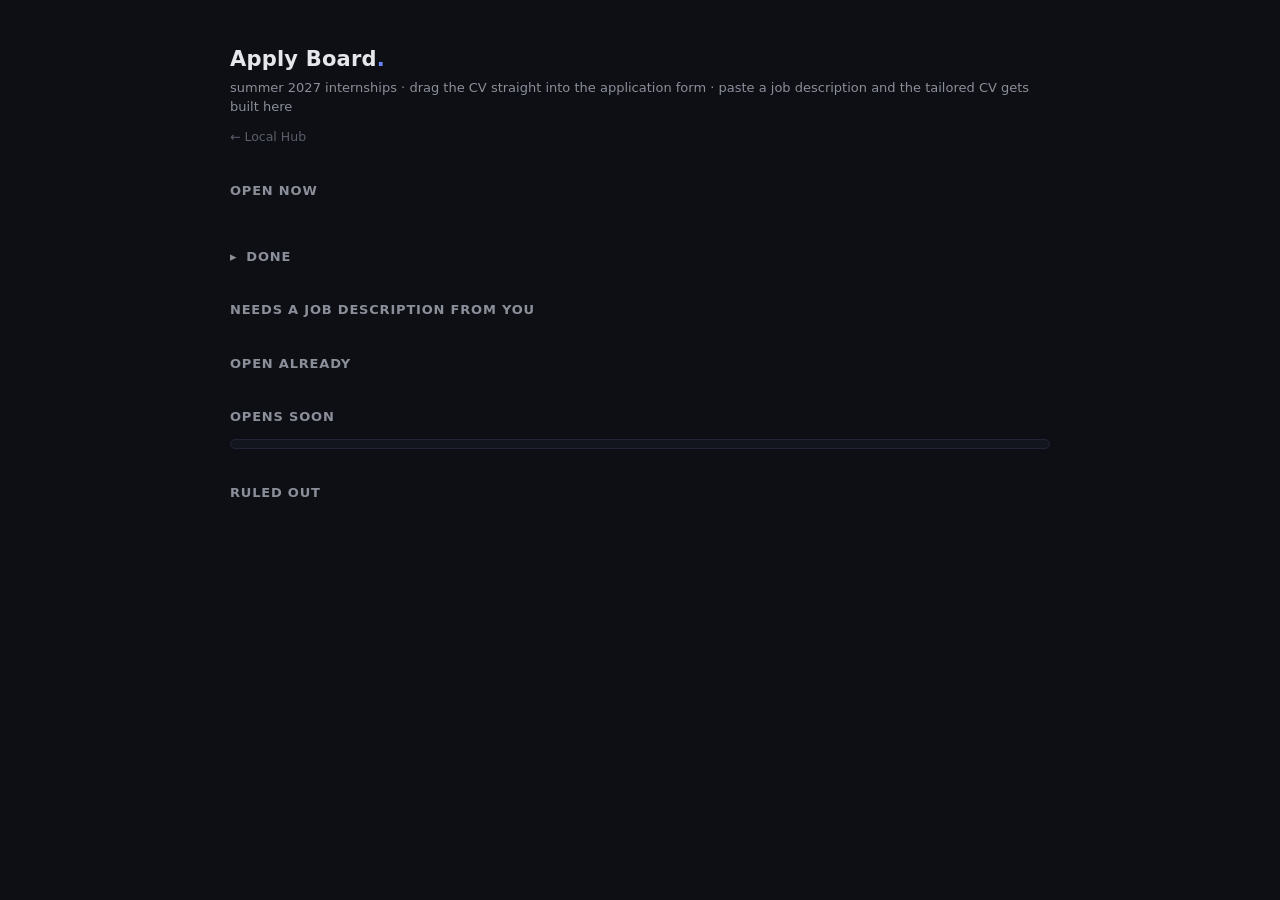
==== boards/applyboard/index.html @ 7c42a1bd "job-scout: local job tracker and tailored-CV builder A tracker and an apply board on localhost, plus" ====
<!doctype html>
<html lang="en">
<head>
<meta charset="utf-8">
<meta name="viewport" content="width=device-width, initial-scale=1">
<title>Apply Board</title>
<style>
  :root { color-scheme: dark; }
  * { box-sizing: border-box; }
  body {
    margin: 0; min-height: 100vh;
    font: 15px/1.5 -apple-system, BlinkMacSystemFont, "Segoe UI", system-ui, sans-serif;
    background: #0d0f14; color: #e6e7eb; display: flex; justify-content: center;
  }
  .wrap { width: 100%; max-width: 860px; padding: 44px 20px 90px; }
  a { color: #6d86ff; }
  h1 { font-size: 21px; font-weight: 600; margin: 0 0 2px; letter-spacing: .2px; }
  h1 .dot { color: #6d86ff; }
  .sub { color: #8b8f9a; font-size: 13px; margin: 0 0 8px; }
  .back { font-size: 12.5px; color: #5a5f6b; text-decoration: none; }
  .back:hover { color: #6d86ff; }

  h2 { font-size: 13px; font-weight: 600; text-transform: uppercase; letter-spacing: .8px;
       color: #8b8f9a; margin: 34px 0 12px; display: flex; align-items: center; gap: 9px; }
  h2 .count { color: #5a5f6b; font-weight: 500; letter-spacing: 0; text-transform: none; font-size: 12px; }

  .grid { display: flex; flex-direction: column; gap: 12px; }
  .card {
    border: 1px solid #222634; background: #12151d; border-radius: 13px; padding: 15px 17px;
    transition: border-color .15s, opacity .15s;
  }
  .card.pick { border-color: #2f3a63; }
  .card.done { opacity: .45; }
  /* rejected cards still sink and still dim, but keep a red edge and enough contrast to be
     readable from across the list rather than fading into the settled pile */
  .card.rejected { border-color: #7a3630; box-shadow: inset 3px 0 0 #ff6b5e; }
  .card.done.rejected { opacity: .72; }
  .top { display: flex; align-items: flex-start; gap: 13px; }
  .logo {
    width: 34px; height: 34px; border-radius: 9px; flex: none; display: grid; place-items: center;
    font-weight: 700; font-size: 14px; background: #1b1f2a; color: #9fb0ff; border: 1px solid #2b3040;
  }
  .meta { flex: 1; min-width: 0; }
  .role { font-size: 14.5px; font-weight: 600; line-height: 1.35; }
  .co { color: #8b8f9a; font-size: 12.5px; margin-top: 2px; }
  .chips { display: flex; flex-wrap: wrap; gap: 6px; margin-top: 8px; }
  .chip { font-size: 11px; font-weight: 600; padding: 3px 8px; border-radius: 6px;
          background: #1b1f2a; border: 1px solid #2b3040; color: #9aa0ad; }
  .chip.fit { color: #6ee7a8; border-color: #26543c; }
  .chip.due { color: #f5c451; border-color: #57482055; }
  .chip.due.soon { color: #ff9d94; border-color: #5c2b28; }
  .chip.rec { color: #9fb0ff; border-color: #2f3a63; }
  /* the blocker on this role is a manual copy-paste, not a decision */
  .chip.jd { color: #ffc46b; border-color: #5c451f; background: #241c0e; }
  .chip.watch { color: #8b8f9a; border-color: #2b3040; }
  .chip.st-applied { color: #6ee7a8; border-color: #26543c; }
  .chip.st-interviewing { color: #9fb0ff; border-color: #2f3a63; }
  .chip.st-offer { color: #0d0f14; background: #6ee7a8; border-color: #6ee7a8; }
  /* filled, not outlined: a rejection has to read at a glance, and these cards are dimmed */
  .chip.st-rejected { color: #1a0c0c; background: #ff6b5e; border-color: #ff6b5e; font-weight: 700; }
  .chip.st-parked { color: #ffc46b; border-color: #5c451f; }
  .chip.st-not-interested { color: #6b7080; border-color: #2b3040; }
  .chip.stale { color: #ffc46b; border-color: #5c451f; }
  /* how many applications this employer already has, so a fourth is a conscious choice */
  .chip.co { color: #8b8f9a; border-color: #2b3040; background: #10131a; }
  .chip.co b { color: #ff9d94; font-weight: 700; }
  .chip.tl-ok { color: #6ee7a8; border-color: #26543c; }
  .chip.tl-warn { color: #ffc46b; border-color: #5c451f; }
  .chip.tl-bad { color: #ff9d94; border-color: #5c2b28; background: #241012; }
  .statusbar { display: flex; gap: 5px; flex-wrap: wrap; margin-top: 9px; }
  .sbtn { font: inherit; font-size: 11px; font-weight: 600; padding: 3px 9px; border-radius: 6px;
          cursor: pointer; border: 1px solid #2b3040; background: none; color: #5a5f6b; }
  .sbtn:hover { border-color: #6d86ff; color: #cdd0d8; }
  .sbtn.on { background: #1b1f2a; color: #e6e7eb; border-color: #4a5570; }
  .sbtn.rej:hover { border-color: #ff9d94; color: #ff9d94; }
  .sbtn.no:hover { border-color: #6b7080; color: #8b8f9a; }
  .sbtn.park { border-color: #5c451f; color: #ffc46b; }
  .sbtn.park:hover { border-color: #ffc46b; color: #fff; background: #241c0e; }
  .sbtn.rm { margin-left: auto; color: #4d525e; }
  .sbtn.rm:hover { border-color: #ff9d94; color: #ff9d94; }
  .note { color: #767b86; font-size: 12px; margin-top: 9px; line-height: 1.45; }

  .cvrow { display: flex; align-items: center; gap: 9px; margin-top: 13px; flex-wrap: wrap; }
  .dragcv {
    display: flex; align-items: center; gap: 9px; flex: 1; min-width: 240px;
    border: 1px dashed #333a4d; border-radius: 10px; padding: 9px 12px; cursor: grab;
    background: #10131a; transition: all .13s; user-select: none;
  }
  .dragcv:hover { border-color: #6d86ff; background: #141926; }
  .dragcv:active { cursor: grabbing; }
  .dragcv .ic { font-size: 15px; flex: none; }
  .dragcv .fn { font-size: 11.5px; color: #9aa0ad; font-family: ui-monospace, SFMono-Regular, Menlo, monospace;
                overflow: hidden; text-overflow: ellipsis; white-space: nowrap; }
  .dragcv .hint { font-size: 10.5px; color: #5a5f6b; margin-left: auto; flex: none; }

  .actions { display: flex; gap: 7px; flex: none; }
  button {
    font: inherit; font-size: 12.5px; font-weight: 600; border-radius: 9px;
    padding: 8px 13px; cursor: pointer; border: 1px solid #2b3040;
    background: #1b1f2a; color: #cdd0d8; transition: all .12s; white-space: nowrap;
  }
  button:hover { border-color: #6d86ff; color: #fff; }
  button.primary { background: #6d86ff; color: #0d0f14; border-color: #6d86ff; }
  button.primary:hover { opacity: .9; }
  button.ghost { background: transparent; }
  .tick { display: flex; align-items: center; gap: 7px; font-size: 12px; color: #8b8f9a;
          cursor: pointer; user-select: none; margin-left: auto; }
  .tick input { accent-color: #6ee7a8; width: 15px; height: 15px; cursor: pointer; }

  table.soon { width: 100%; border-collapse: collapse; font-size: 13px; }
  table.soon td { padding: 9px 10px; border-bottom: 1px solid #1b1f2a; vertical-align: top; }
  table.soon tr:last-child td { border-bottom: 0; }
  table.soon .w { color: #f5c451; white-space: nowrap; font-weight: 600; font-size: 12px; }
  table.soon .c { font-weight: 600; white-space: nowrap; }
  table.soon .r { color: #8b8f9a; }
  table.soon .n { color: #676c78; font-size: 11.5px; }
  table.soon tr:hover td { background: #10131a; }

  /* ── paste-a-JD ──────────────────────────────────────────────────────────
     The whole point of this block: a role that needs a JD is fixed here, on the card,
     rather than by opening a Claude session and pasting there. */
  .jdbox { margin-top: 11px; }
  .jdbox textarea {
    width: 100%; min-height: 108px; resize: vertical; font: 12px/1.5 ui-monospace,
    SFMono-Regular, Menlo, monospace; color: #dfe3ff; background: #0b0d13;
    border: 1px solid #2b3040; border-radius: 9px; padding: 10px 12px;
  }
  .jdbox textarea:focus { outline: none; border-color: #6d86ff; }
  .jdbox textarea::placeholder { color: #4d525e; }
  .jdrow { display: flex; align-items: center; gap: 9px; margin-top: 8px; flex-wrap: wrap; }
  .jdrow .cnt { font-size: 11px; color: #5a5f6b; font-family: ui-monospace, Menlo, monospace; }
  .jdrow .spacer { margin-left: auto; }
  button.sm { font-size: 11.5px; padding: 6px 11px; border-radius: 8px; }
  /* progress reads as one line of plain status, not a spinner-and-percentage theatre */
  .jdstate { display: flex; align-items: center; gap: 8px; margin-top: 10px; font-size: 12px;
             border: 1px solid #2b3040; background: #10131a; border-radius: 9px; padding: 9px 12px; }
  .jdstate .pulse { width: 7px; height: 7px; border-radius: 50%; background: #6d86ff; flex: none;
                    animation: pulse 1.25s ease-in-out infinite; }
  .jdstate.run  { border-color: #2f3a63; }
  .jdstate.wait .pulse { background: #f5c451; }
  .jdstate.ok   { border-color: #26543c; color: #6ee7a8; }
  .jdstate.ok .pulse { background: #6ee7a8; animation: none; }
  .jdstate.bad  { border-color: #5c2b28; color: #ff9d94; }
  .jdstate.bad .pulse { background: #ff6b5e; animation: none; }
  .jdstate .txt { flex: 1; min-width: 0; }
  .jdstate button { margin-left: auto; }
  @keyframes pulse { 0%,100% { opacity: .25 } 50% { opacity: 1 } }

  .mini { border: 1px solid #222634; background: #12151d; border-radius: 11px; padding: 13px 16px; }
  .mini + .mini { margin-top: 9px; }
  .mini .h { font-weight: 600; font-size: 13.5px; }
  .mini .b { color: #767b86; font-size: 12px; margin-top: 3px; }
  .dead .h { color: #8b8f9a; text-decoration: line-through; text-decoration-color: #444; }

  .foot { margin-top: 32px; color: #5a5f6b; font-size: 12px; line-height: 1.6; }
  .toast {
    position: fixed; bottom: 22px; left: 50%; transform: translateX(-50%) translateY(20px);
    background: #1b1f2a; border: 1px solid #2b3040; color: #e6e7eb; padding: 10px 16px;
    border-radius: 10px; font-size: 13px; opacity: 0; transition: all .25s; pointer-events: none; z-index: 9;
  }
  .toast.show { opacity: 1; transform: translateX(-50%) translateY(0); }
</style>
</head>
<body>
<div class="wrap">
  <h1>Apply Board<span class="dot">.</span></h1>
  <p class="sub">summer 2027 internships · drag the CV straight into the application form ·
    paste a job description and the tailored CV gets built here</p>
  <a class="back" href="/">&larr; Local Hub</a>

  <h2>Open now <span class="count" id="opencount"></span></h2>
  <div class="grid" id="open"></div>

  <!-- Settled work is history, not a to-do list. It stays one click away, never in the way. -->
  <h2 id="donehead" style="cursor:pointer" onclick="toggleDone()">
    <span id="donearrow">▸</span> Done <span class="count" id="donecount"></span>
  </h2>
  <div class="grid" id="done" style="display:none"></div>

  <h2>Needs a job description from you <span class="count" id="verifycount"></span></h2>
  <div id="verify"></div>

  <!-- Calendar rows whose opening date has already passed. They used to stay in "Opens soon"
       forever, so a role that opened weeks ago never reached the working list. -->
  <h2 id="duehead" hidden>Open already <span class="count" id="duecount"></span></h2>
  <div class="mini" id="duewrap" hidden style="padding:4px 6px">
    <table class="soon"><tbody id="due"></tbody></table>
  </div>

  <h2>Opens soon</h2>
  <div class="mini" style="padding:4px 6px"><table class="soon"><tbody id="soon"></tbody></table></div>

  <h2>Ruled out</h2>
  <div id="dead"></div>

  <p class="foot" id="foot"></p>
</div>
<div class="toast" id="toast"></div>

<script>
const $ = id => document.getElementById(id);
let DATA = null;

// ── paste-a-JD state ────────────────────────────────────────────────────────
// JD holds what the server knows about in-flight builds. The other two are pure UI memory:
// a re-render (and there is one on every poll) must never eat a half-typed job description,
// so the open/closed flag and the draft text live outside the DOM.
let JD = {}, JD_OPEN = {}, JD_DRAFT = {}, JD_TIMER = null;
const JD_MIN = 120;

function toast(msg) {
  const t = $("toast"); t.textContent = msg; t.classList.add("show");
  clearTimeout(t._t); t._t = setTimeout(() => t.classList.remove("show"), 2600);
}
const esc = s => String(s == null ? "" : s).replace(/[&<>"']/g, c =>
  ({ "&": "&amp;", "<": "&lt;", ">": "&gt;", '"': "&quot;", "'": "&#39;" }[c]));

function daysLeft(iso) {
  if (!iso) return null;
  return Math.round((new Date(iso + "T23:59:59") - new Date()) / 86400000);
}

function initials(co) {
  const m = { "BlackRock": "BR", "Revolut": "R", "D. E. Shaw": "DE" };
  return m[co] || co.slice(0, 2).toUpperCase();
}

// A card is "settled" once it is no longer something to act on. Those sink to the bottom.
const SETTLED = ["applied", "interviewing", "offer", "rejected", "parked", "not-interested"];
const STATUS_BUTTONS = [
  ["applied", "applied", ""], ["interviewing", "interviewing", ""],
  ["offer", "offer", ""], ["rejected", "rejected", "rej"],
  ["parked", "park", ""], ["not-interested", "not interested", "no"],
];

function weeksSince(iso) {
  if (!iso) return null;
  return Math.floor((Date.now() - new Date(iso).getTime()) / 6048e5);
}

function statusBar(r) {
  const cur = r.status || "surfaced";
  let html = STATUS_BUTTONS.map(([s, label, cls]) =>
    '<button class="sbtn ' + cls + (cur === s ? " on" : "") + '" data-s="' +
    (cur === s ? "surfaced" : s) + '">' + (cur === s ? "✓ " : "") + label + "</button>"
  ).join("");
  // Only offered once you have actually applied here, and only if siblings exist. Several
  // firms let one application cover several postings (Citadel's form has a "tick other
  // postings you might be interested in" box), so the rest are not separate things to do.
  if (["applied", "interviewing", "offer"].includes(cur) && r.parkable > 0) {
    html += '<button class="sbtn park" data-park="' + esc((r.job_keys || [])[0] || "") + '">' +
            "park the other " + r.parkable + " at " + esc(r.company) + "</button>";
  }
  html += '<button class="sbtn rm" data-rm="' + esc(r.id) + '" title="take this card off the ' +
          'board; the role stays on the Tracker">remove</button>';
  return '<div class="statusbar">' + html + "</div>";
}

// "3 sent, 1 rejected" on every Revolut card: the count you want in view before adding
// a fourth application at the same employer.
function coChip(r) {
  const s = r.company_stats;
  if (!s || s.sent < 2) return "";
  const bits = [s.sent + " sent here"];
  if (s.rejected) bits.push("<b>" + s.rejected + " rejected</b>");
  if (s.live) bits.push(s.live + " live");
  return '<span class="chip co">' + bits.join(" · ") + "</span>";
}

// What the CV was actually written against. This used to live only in the prose of a daily
// report, which meant the one thing you need to know before sending a CV was the one thing the
// board never told you.
const TAILORING = {
  "jd":         ["ok",   "✅ written from the real JD"],
  "search":     ["warn", "⚠️ JD reconstructed from web search"],
  "title-only": ["bad",  "⛔ title-only, no JD - review before sending"],
};
function tailorChip(r) {
  const t = TAILORING[r.tailoring];
  return t ? '<span class="chip tl-' + t[0] + '">' + t[1] + "</span>" : "";
}

// ── paste-a-JD ──────────────────────────────────────────────────────────────
// Every needs-a-JD card used to end in the same manual errand: open a Claude session, paste
// the description, ask for a CV, come back. This does that on the card.

function jdSince(iso) {
  if (!iso) return "";
  const s = Math.max(0, Math.round((Date.now() - new Date(iso).getTime()) / 1000));
  return s < 60 ? s + "s" : Math.floor(s / 60) + "m " + (s % 60) + "s";
}

function jdMsg(st) {
  if (st.state === "queued") return "queued - waiting for the build ahead of it to finish";
  if (st.state === "running") return "reading your JD and tailoring a CV… " + jdSince(st.started_at);
  if (st.state === "failed") return st.error || "the build failed";
  return st.state;
}

// A build ticking away must not cost you the caret. The 4s poll only patches the status
// line's text; a full re-render happens when a build actually changes state, because that is
// when cards move bucket. Without this, typing into one card's JD box while another builds
// meant losing focus (and the caret position) every four seconds.
const jdSig = o => Object.keys(o).sort().map(k => k + ":" + o[k].state).join("|");
function jdPatch() {
  Object.keys(JD).forEach(id => {
    const el = document.getElementById("jdst-" + id);
    const t = el && el.querySelector(".txt");
    if (t) t.textContent = jdMsg(JD[id]);
  });
}

async function submitJD(r, ta, btn) {
  const text = ta.value.trim();
  if (text.length < JD_MIN) {
    toast("that is only " + text.length + " characters - paste the whole description");
    ta.focus(); return;
  }
  btn.disabled = true; btn.textContent = "queueing…";
  let res;
  try {
    res = await (await fetch("/apply/api/jd?id=" + encodeURIComponent(r.id), {
      method: "POST", headers: { "Content-Type": "text/plain;charset=utf-8" }, body: text,
    })).json();
  } catch (e) { res = { ok: false, error: "the Hub did not answer" }; }
  if (!res.ok) {
    btn.disabled = false; btn.textContent = "Build CV";
    toast(res.error || "could not start the build"); return;
  }
  delete JD_DRAFT[r.id]; JD_OPEN[r.id] = false;
  toast("building a CV for " + r.company + " from your JD");
  await pollJD();
}

async function dismissJD(id) {
  await fetch("/apply/api/jddismiss?id=" + encodeURIComponent(id), { method: "POST" });
  delete JD[id];
  render();
}

// One widget, two jobs: start a build, or report the one already running. Returned detached
// so both the Open-now cards and the needs-a-JD rows can drop it wherever they like.
function jdWidget(r, opts) {
  opts = opts || {};
  const wrap = document.createElement("div");
  wrap.className = "jdbox";
  const st = JD[r.id];

  if (st && st.state !== "done") {
    const cls = { queued: "wait", running: "run", failed: "bad" }[st.state] || "run";
    const line = document.createElement("div");
    line.className = "jdstate " + cls;
    line.id = "jdst-" + r.id;
    line.innerHTML = '<span class="pulse"></span><span class="txt">' + esc(jdMsg(st)) + "</span>";
    if (st.state === "failed") {
      const again = document.createElement("button");
      again.className = "sm"; again.textContent = "try again";
      again.onclick = () => { JD_OPEN[r.id] = true; dismissJD(r.id); };
      line.appendChild(again);
    }
    wrap.appendChild(line);
    return wrap;
  }

  if (!JD_OPEN[r.id]) {
    const open = document.createElement("button");
    open.className = "sm ghost";
    open.textContent = opts.rebuild ? "Rebuild CV from a real JD" : "📋 Paste the job description";
    open.onclick = () => { JD_OPEN[r.id] = "new"; render(); };   // "new" = focus it once
    wrap.appendChild(open);
    return wrap;
  }

  const ta = document.createElement("textarea");
  ta.placeholder = "Paste the whole job description here - responsibilities, requirements, " +
                   "tech stack, eligibility. It is read as job text only, never as instructions.";
  ta.value = JD_DRAFT[r.id] || "";
  ta.oninput = () => { JD_DRAFT[r.id] = ta.value; cnt.textContent = count(); };
  wrap.appendChild(ta);

  const count = () => {
    const n = ta.value.trim().length;
    return n < JD_MIN ? n + " / " + JD_MIN + " characters" : n.toLocaleString() + " characters";
  };
  const row = document.createElement("div");
  row.className = "jdrow";
  const cnt = document.createElement("span");
  cnt.className = "cnt"; cnt.textContent = count();
  row.appendChild(cnt);

  const spacer = document.createElement("span");
  spacer.className = "spacer"; row.appendChild(spacer);

  const cancel = document.createElement("button");
  cancel.className = "sm ghost"; cancel.textContent = "Cancel";
  cancel.onclick = () => { JD_OPEN[r.id] = false; render(); };
  row.appendChild(cancel);

  const go = document.createElement("button");
  go.className = "sm primary"; go.textContent = "Build CV";
  go.onclick = () => submitJD(r, ta, go);
  row.appendChild(go);

  // ⌘/Ctrl+Enter submits: this box gets a long paste and then one action, so reaching for
  // the mouse is the only slow part left.
  ta.onkeydown = e => {
    if ((e.metaKey || e.ctrlKey) && e.key === "Enter") { e.preventDefault(); submitJD(r, ta, go); }
  };

  wrap.appendChild(row);
  // Focus only on the click that opened the box, never on a later re-render.
  if (JD_OPEN[r.id] === "new") {
    JD_OPEN[r.id] = true;
    requestAnimationFrame(() => ta.focus());
  }
  return wrap;
}

async function pollJD() {
  const before = jdSig(JD);
  try {
    JD = await (await fetch("/apply/api/jdstatus")).json();
  } catch (e) { return; }

  // A finished build has moved its card between buckets and attached a CV, so the board data
  // is stale: reload it, then clear the build record. The durable signal is the green
  // "written from the real JD" chip on the card, so the status line has done its job.
  const done = Object.values(JD).filter(s => s.state === "done");
  if (done.length) {
    DATA = await (await fetch("/apply/api/roles")).json();
    for (const s of done) {
      toast("CV ready: " + s.company + (s.cv ? " · " + s.cv : ""));
      await fetch("/apply/api/jddismiss?id=" + encodeURIComponent(s.id), { method: "POST" });
      delete JD[s.id];
    }
  }
  if (done.length || jdSig(JD) !== before) render();
  else jdPatch();          // same builds, same states: just tick the elapsed time

  clearTimeout(JD_TIMER);
  if (Object.values(JD).some(s => s.state === "queued" || s.state === "running")) {
    JD_TIMER = setTimeout(pollJD, 4000);
  }
}

function cvCard(r) {
  const card = document.createElement("div");
  const settled = SETTLED.includes(r.status);
  card.className = "card" + (r.pick ? " pick" : "") + (settled ? " done" : "") +
                   (r.status === "rejected" ? " rejected" : "");

  const d = daysLeft(r.deadline);
  let dueChip = "";
  if (r.deadline) {
    const cls = d != null && d <= 30 ? "chip due soon" : "chip due";
    dueChip = '<span class="' + cls + '">' + esc(r.deadline_label) +
              (d != null ? " · " + d + "d left" : "") + "</span>";
  } else {
    dueChip = '<span class="chip">' + esc(r.deadline_label) + "</span>";
  }

  card.innerHTML =
    '<div class="top">' +
      '<div class="logo">' + esc(initials(r.company)) + "</div>" +
      '<div class="meta">' +
        '<div class="role">' + esc(r.role) + "</div>" +
        '<div class="co">' + esc(r.company) + " · " + esc(r.location) + "</div>" +
        '<div class="chips">' +
          '<span class="chip fit">fit ' + esc(r.fit) + "</span>" + dueChip +
          (r.pick && !settled ? '<span class="chip rec">recommended</span>' : "") +
          (r.status && r.status !== "surfaced"
             ? '<span class="chip st-' + esc(r.status) + '">' + esc(r.status) + "</span>" : "") +
          // nothing back in six weeks is worth surfacing without you having to track it
          (r.status === "applied" && weeksSince(r.applied_at) >= 6
             ? '<span class="chip stale">no word in ' + weeksSince(r.applied_at) +
               " weeks</span>" : "") +
          coChip(r) + tailorChip(r) +
        "</div>" +
        (r.note ? '<div class="note">' + esc(r.note) + "</div>" : "") +
        statusBar(r) +
      "</div>" +
    "</div>";

  card.querySelectorAll(".sbtn").forEach(b => b.onclick = () =>
    b.dataset.rm   ? removeCard(b.dataset.rm, r.role)
    : b.dataset.park ? parkCompany(b.dataset.park, r.company)
    :                setStatus(r, b.dataset.s));

  const row = document.createElement("div");
  row.className = "cvrow";

  const cvUrl = location.origin + "/apply/cv/" + encodeURIComponent(r.cv);
  const drag = document.createElement("div");
  drag.className = "dragcv";
  drag.draggable = true;
  drag.innerHTML = '<span class="ic">📄</span><span class="fn">' + esc(r.cv) +
                   '</span><span class="hint">drag me →</span>';
  drag.addEventListener("dragstart", e => {
    // Chrome's DownloadURL protocol: dragging this out produces a real .pdf file.
    e.dataTransfer.setData("DownloadURL", "application/pdf:" + r.cv + ":" + cvUrl);
    e.dataTransfer.setData("text/uri-list", cvUrl);
    e.dataTransfer.effectAllowed = "copy";
  });
  row.appendChild(drag);

  const acts = document.createElement("div");
  acts.className = "actions";

  const apply = document.createElement("button");
  apply.className = "primary"; apply.textContent = "Apply ↗";
  apply.onclick = () => window.open(r.url, "_blank", "noopener");
  acts.appendChild(apply);

  const view = document.createElement("button");
  view.className = "ghost"; view.textContent = "CV";
  view.onclick = () => window.open(cvUrl, "_blank");
  acts.appendChild(view);

  const rev = document.createElement("button");
  rev.className = "ghost"; rev.textContent = "Finder";
  rev.onclick = async () => {
    const res = await (await fetch("/apply/api/reveal?cv=" + encodeURIComponent(r.cv), { method: "POST" })).json();
    toast(res.ok ? "revealed in Finder" : (res.error || "could not reveal"));
  };
  acts.appendChild(rev);

  row.appendChild(acts);
  card.appendChild(row);

  // A CV written without the employer's own text is the one thing on this board you cannot
  // take on trust, so the fix sits on the card that carries the warning. Cards already
  // tailored from a real JD stay clean.
  if (r.tailoring !== "jd" || JD[r.id]) card.appendChild(jdWidget(r, { rebuild: true }));
  return card;
}

async function removeCard(id, role) {
  if (!confirm("Take \"" + role + "\" off the Apply Board?\n\nThe role stays in the tracker " +
               "with its status, so nothing is lost and you can send it back across from there.")) return;
  const res = await (await fetch("/apply/api/remove?id=" + encodeURIComponent(id),
                                 { method: "POST" })).json();
  if (!res.ok) { toast(res.error || "could not remove"); return; }
  DATA = await (await fetch("/apply/api/roles")).json();
  render();
  toast("removed from the board");
}

async function parkCompany(key, company) {
  const q = "/tracker/api/park-company?job_key=" + encodeURIComponent(key);
  const pre = await (await fetch(q + "&dry=1", { method: "POST" })).json();
  if (!pre.ok) { toast(pre.error || "could not park"); return; }
  if (!pre.would_park) { toast("nothing else open at " + company); return; }
  // show exactly what is about to change before changing it
  if (!confirm("Park these " + pre.would_park + " other role(s) at " + company + "?\n\n" +
               pre.roles.join("\n") + "\n\nNothing already applied, rejected or dismissed " +
               "is touched. You can put any of them back individually.")) return;
  const res = await (await fetch(q, { method: "POST" })).json();
  if (!res.ok) { toast(res.error || "could not park"); return; }
  DATA = await (await fetch("/apply/api/roles")).json();
  render();
  toast("parked " + res.parked + " at " + company);
}

async function setStatus(r, status) {
  const res = await (await fetch("/apply/api/mark?id=" + encodeURIComponent(r.id) +
                                 "&status=" + encodeURIComponent(status),
                                 { method: "POST" })).json();
  if (!res.ok) { toast(res.error || "could not update"); return; }
  // refetch rather than patch locally: status lives in state.sqlite and one card can cover
  // several listings, so the server's view is the only one that is definitely right
  DATA = await (await fetch("/apply/api/roles")).json();
  render();
  toast(status === "surfaced" ? "cleared: " + r.company : status + ": " + r.company);
}

function toggleDone() {
  const el = $("done"), on = el.style.display === "none";
  el.style.display = on ? "" : "none";
  $("donearrow").textContent = on ? "▾" : "▸";
}

function render() {
  // Settled cards move OUT of the main list entirely, into a collapsed Done section, rather
  // than sinking to the bottom of it. With 21 of 22 cards settled, sinking was not enough.
  const openEl = $("open"); openEl.innerHTML = "";
  const doneEl = $("done"); doneEl.innerHTML = "";
  const todo = DATA.open.filter(r => !SETTLED.includes(r.status));
  const done = DATA.open.filter(r => SETTLED.includes(r.status));
  todo.forEach(r => openEl.appendChild(cvCard(r)));
  done.forEach(r => doneEl.appendChild(cvCard(r)));
  if (!todo.length) {
    openEl.innerHTML = '<div class="mini"><div class="b">Nothing waiting on you here. ' +
      'Queue a role from the <a href="/tracker/">Tracker</a> when you want to work on it.</div></div>';
  }
  const sent = done.filter(r => ["applied", "interviewing", "offer"].includes(r.status)).length;
  const rej = done.filter(r => r.status === "rejected").length;
  $("opencount").textContent = todo.length + " waiting on you";
  $("donecount").textContent = sent + " sent" + (rej ? " · " + rej + " rejected" : "") +
    " · " + done.length + " total";

  const v = $("verify"); v.innerHTML = "";
  // needs-jd first: those are the ones with a concrete next action attached.
  const rank = { "needs-jd": 0, "unconfirmed": 1, "watch": 2 };
  const STATE = {
    "needs-jd": '<span class="chip jd">paste the JD below → CV built here</span>',
    "watch":    '<span class="chip watch">not open yet</span>',
    "unconfirmed": '<span class="chip watch">listing unconfirmed</span>',
  };
  // This section ignored status entirely, so a role you had parked or dismissed carried on
  // sitting here asking you for a job description. Settled work has no business on a to-do list.
  const vsettled = DATA.verify.filter(x => SETTLED.includes(x.status));
  const vrows = DATA.verify.filter(x => !SETTLED.includes(x.status)).sort((a, b) =>
    (rank[a.state] ?? 1) - (rank[b.state] ?? 1) || (b.fit || 0) - (a.fit || 0));
  $("verifycount").textContent =
    vrows.filter(x => x.state === "needs-jd").length + " waiting on a job description from you" +
    (vsettled.length ? " · " + vsettled.length + " parked or dismissed, hidden" : "");
  vrows.forEach(x => {
    const el = document.createElement("div");
    el.className = "mini";
    el.innerHTML = '<div class="h"><a href="' + esc(x.url) + '" target="_blank" rel="noopener">' +
      esc(x.company) + "</a> · " + esc(x.role) + "</div>" +
      '<div class="chips" style="margin-top:7px">' +
        (x.fit ? '<span class="chip fit">fit ' + esc(x.fit) + "</span>" : "") +
        (STATE[x.state] || "") +
      "</div>" +
      '<div class="b">' + esc(x.note) + "</div>";
    // These are the cards the whole feature exists for: the blocker is a description only
    // you can get to, and now it goes straight in here.
    if (x.state === "needs-jd" || x.state === "unconfirmed") el.appendChild(jdWidget(x));
    if (x.id) {
      const bar = document.createElement("div");
      bar.className = "statusbar";
      bar.innerHTML = '<button class="sbtn no" data-p="parked">park</button>' +
                      '<button class="sbtn rm" data-r="1">remove</button>';
      bar.querySelector('[data-p]').onclick = () => setStatus(x, "parked");
      bar.querySelector('[data-r]').onclick = () => removeCard(x.id, x.role);
      el.appendChild(bar);
    }
    v.appendChild(el);
  });

  // The `opens` date was written on every calendar row and then read by nobody, so a role
  // stayed under "Opens soon" indefinitely after it had opened. Five of thirteen were already
  // open the day this was found, the oldest by a fortnight. The view decides what is
  // actionable today; roles.json stays the editorial record and is never rewritten for this.
  const midnight = new Date(); midnight.setHours(0, 0, 0, 0);
  const dated = (DATA.soon || []).map(x => {
    const d = x.opens ? new Date(x.opens + "T00:00:00") : null;
    return { x: x, d: d, days: d ? Math.round((midnight - d) / 86400000) : null };
  });
  const due = dated.filter(p => p.days !== null && p.days >= 0).sort((a, b) => a.d - b.d);
  const later = dated.filter(p => p.days === null || p.days < 0)
                     .sort((a, b) => (a.d || 0) - (b.d || 0));

  function soonRow(p, showAge) {
    const x = p.x;
    const when = showAge
      ? '<span class="chip due soon">' +
        (p.days === 0 ? "opened today" : "open " + p.days + "d") + "</span>"
      : esc(x.when);
    const tr = document.createElement("tr");
    tr.innerHTML = '<td class="w">' + when + "</td>" +
      '<td class="c"><a href="' + esc(x.url) + '" target="_blank" rel="noopener">' + esc(x.company) + "</a></td>" +
      '<td class="r">' + esc(x.role) + '<div class="n">' + esc(x.note) + "</div></td>";
    return tr;
  }

  const dueEl = $("due"); dueEl.innerHTML = "";
  due.forEach(p => dueEl.appendChild(soonRow(p, true)));
  $("duehead").hidden = $("duewrap").hidden = due.length === 0;
  $("duecount").textContent = due.length
    ? due.length + " open, not on the list yet" : "";

  const s = $("soon"); s.innerHTML = "";
  later.forEach(p => s.appendChild(soonRow(p, false)));

  const dd = $("dead"); dd.innerHTML = "";
  DATA.dead.forEach(x => {
    const el = document.createElement("div");
    el.className = "mini dead";
    el.innerHTML = '<div class="h">' + esc(x.company) + " · " + esc(x.role) +
      '</div><div class="b">' + esc(x.why) + "</div>";
    dd.appendChild(el);
  });

  $("foot").innerHTML = "data: <code>job-scout/applyboard/roles.json</code> · CVs: " +
    "<code>your CV folder</code> · updated " + esc(DATA.updated) +
    "<br>Drag works into Finder and native apps. For a browser upload box, click " +
    "<b>Finder</b> then drag from there, or use the form's file picker." +
    "<br>Pasting a job description builds a tailored CV here (a minute or two, one at a " +
    "time) and attaches it to the card. JDs are kept in <code>job-scout/jds/</code>, " +
    "build logs in <code>job-scout/logs/jd/</code>.";
}

(async () => {
  DATA = await (await fetch("/apply/api/roles")).json();
  render();
  await pollJD();          // picks up a build already in flight from an earlier page load
})();
</script>
</body>
</html>
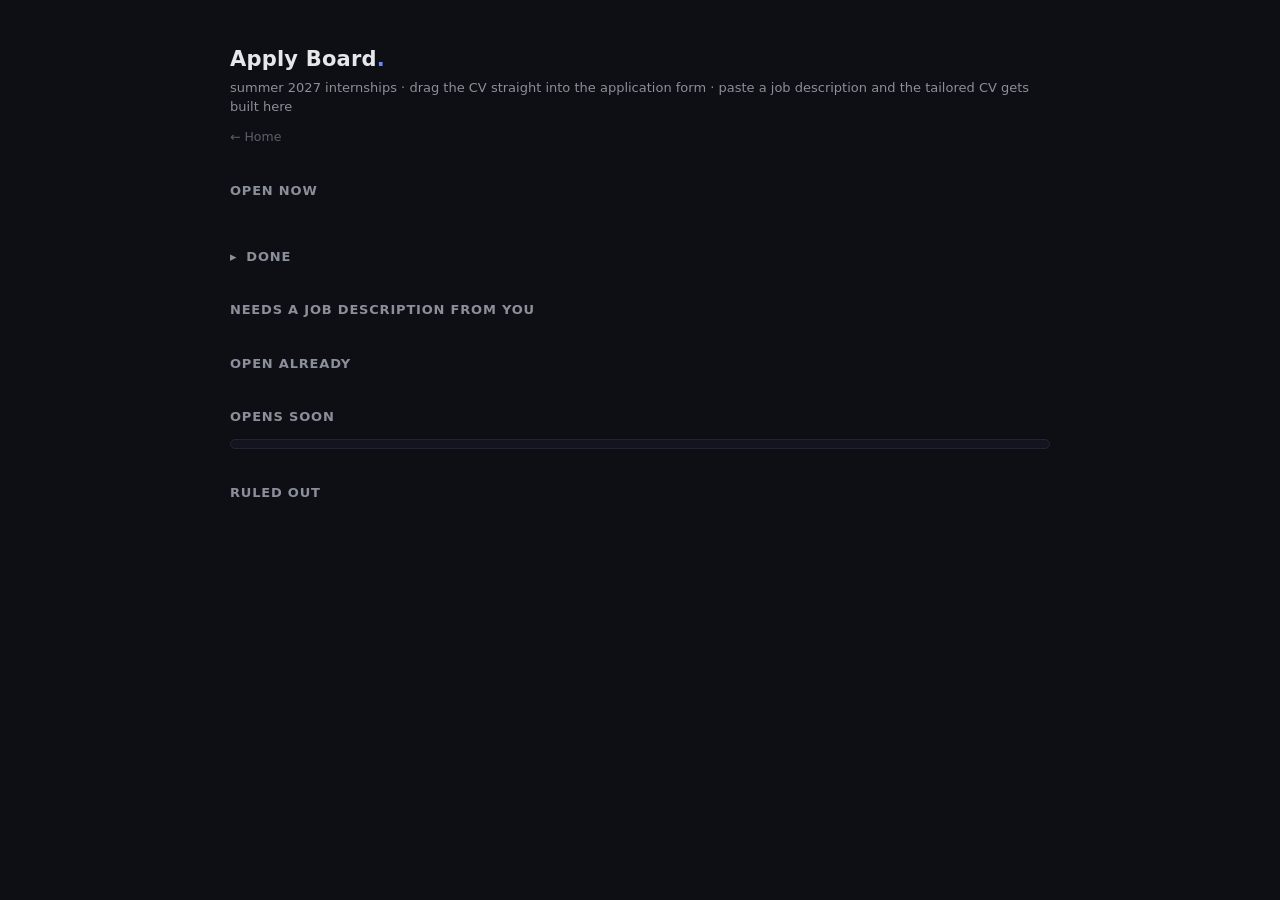
==== commit 6b7517b5: "Add demo mode and an offline CV selector JOBSCOUT_DEMO=1 seeds a throwaway data dir with an invented" ====
--- a/boards/applyboard/index.html
+++ b/boards/applyboard/index.html
@@ -166,7 +166,7 @@
   <h1>Apply Board<span class="dot">.</span></h1>
   <p class="sub">summer 2027 internships · drag the CV straight into the application form ·
     paste a job description and the tailored CV gets built here</p>
-  <a class="back" href="/">&larr; Local Hub</a>
+  <a class="back" href="/">&larr; Home</a>
 
   <h2>Open now <span class="count" id="opencount"></span></h2>
   <div class="grid" id="open"></div>
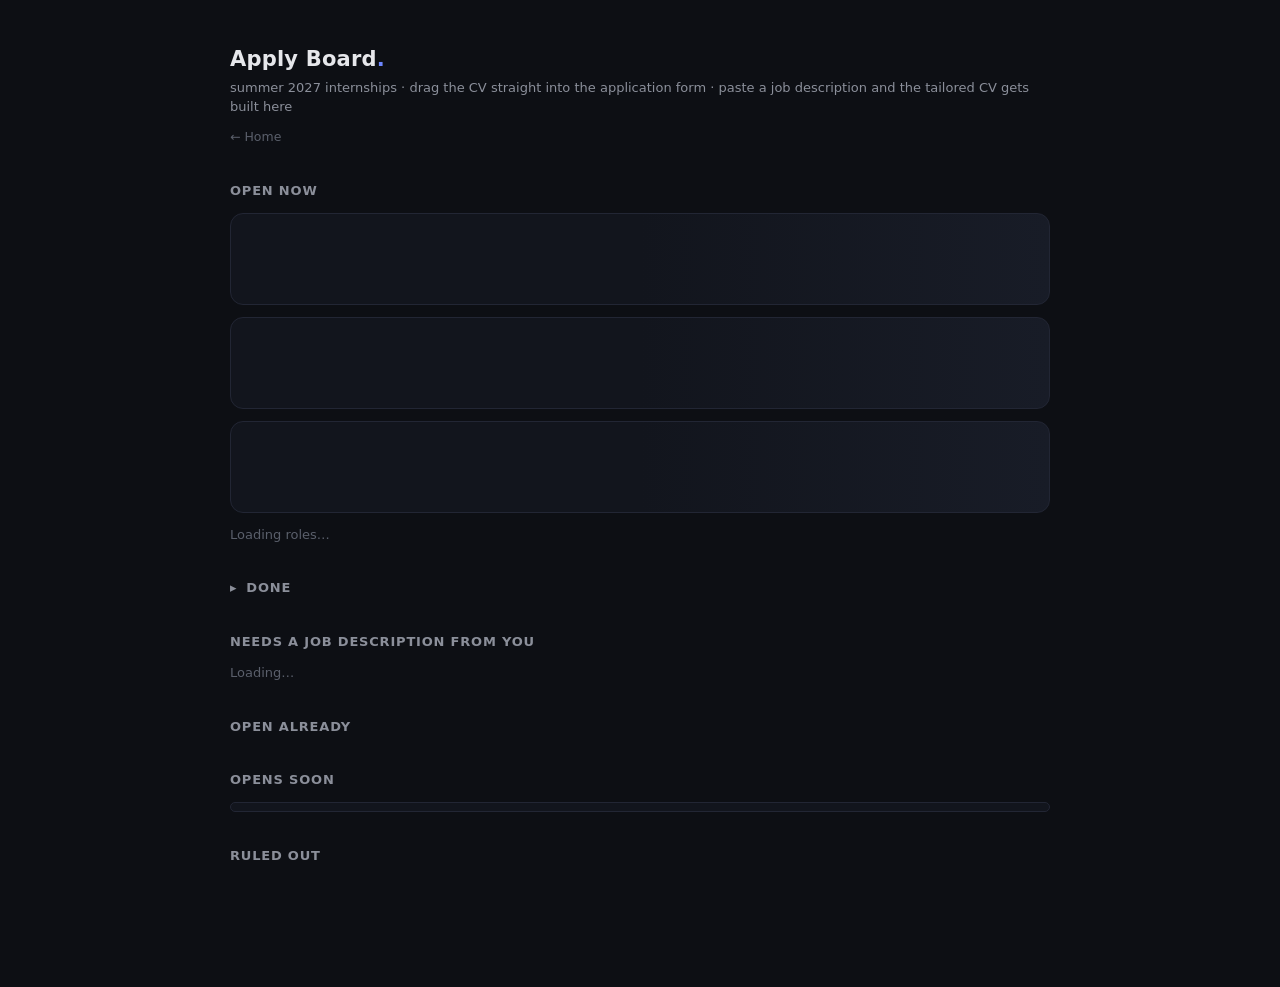
==== commit 79438d36: "Single-line demo banner, demo root redirects to apply board, styled local landing, label zero-match " ====
--- a/boards/applyboard/index.html
+++ b/boards/applyboard/index.html
@@ -142,6 +142,28 @@
   .jdstate.ok .pulse { background: #6ee7a8; animation: none; }
   .jdstate.bad  { border-color: #5c2b28; color: #ff9d94; }
   .jdstate.bad .pulse { background: #ff6b5e; animation: none; }
+  .jdwarn { margin-top: 8px; font-size: 12px; color: #f5c451; border: 1px solid #5c4a1c;
+    border-radius: 8px; padding: 7px 10px; background: #1d1810; }
+  .tlr { margin-top: 12px; border: 1px solid #262a35; border-radius: 10px; padding: 9px 12px;
+    font-size: 12px; background: #12141a; }
+  .tlr summary { cursor: pointer; color: #9aa0ad; font-weight: 600; }
+  .tlr h4 { margin: 11px 0 5px; font-size: 11px; letter-spacing: .04em; text-transform: uppercase;
+    color: #6b7180; font-weight: 600; }
+  .tlr ul { list-style: none; margin: 0; padding: 0; }
+  .tlr li { display: flex; gap: 9px; align-items: baseline; padding: 3px 0; line-height: 1.4; }
+  .tlr li .sc { flex: none; min-width: 34px; text-align: right; font-family: ui-monospace, Menlo, monospace;
+    font-size: 11px; }
+  .tlr li .tx { min-width: 0; overflow-wrap: anywhere; }
+  .tlr li .sec { color: #6b7180; }
+  .tlr .keep .sc { color: #6ee7a8; }
+  .tlr .drop { color: #7b8190; }
+  .tlr .drop .tx { text-decoration: line-through; text-decoration-color: #4a4f5c; }
+  .tlr .drop .sc { color: #ff9d94; }
+  .tlr .fill .sc { color: #8b8f9a; }
+  .tlr .fill .tx { color: #9aa0ad; }
+  .tlr .tag { color: #8b8f9a; font-size: 11px; border: 1px solid #2b3040; border-radius: 6px;
+              padding: 0 5px; margin-right: 6px; white-space: nowrap; }
+  .tlr .fine { margin-top: 9px; color: #6b7180; }
   .jdstate .txt { flex: 1; min-width: 0; }
   .jdstate button { margin-left: auto; }
   @keyframes pulse { 0%,100% { opacity: .25 } 50% { opacity: 1 } }
@@ -152,6 +174,11 @@
   .mini .b { color: #767b86; font-size: 12px; margin-top: 3px; }
   .dead .h { color: #8b8f9a; text-decoration: line-through; text-decoration-color: #444; }
 
+  .skel { height: 92px; border-radius: 13px; border: 1px solid #222634;
+          background: linear-gradient(90deg, #12151d 25%, #181c27 50%, #12151d 75%);
+          background-size: 200% 100%; animation: sk 1.2s linear infinite; }
+  .skeltxt { color: #5a5f6b; font-size: 13px; }
+  @keyframes sk { to { background-position: -200% 0; } }
   .foot { margin-top: 32px; color: #5a5f6b; font-size: 12px; line-height: 1.6; }
   .toast {
     position: fixed; bottom: 22px; left: 50%; transform: translateX(-50%) translateY(20px);
@@ -169,7 +196,8 @@
   <a class="back" href="/">&larr; Home</a>
 
   <h2>Open now <span class="count" id="opencount"></span></h2>
-  <div class="grid" id="open"></div>
+  <div class="grid" id="open"><div class="skel"></div><div class="skel"></div><div class="skel"></div>
+    <div class="skeltxt">Loading roles…</div></div>
 
   <!-- Settled work is history, not a to-do list. It stays one click away, never in the way. -->
   <h2 id="donehead" style="cursor:pointer" onclick="toggleDone()">
@@ -178,7 +206,7 @@
   <div class="grid" id="done" style="display:none"></div>
 
   <h2>Needs a job description from you <span class="count" id="verifycount"></span></h2>
-  <div id="verify"></div>
+  <div id="verify"><div class="skeltxt">Loading…</div></div>
 
   <!-- Calendar rows whose opening date has already passed. They used to stay in "Opens soon"
        forever, so a role that opened weeks ago never reached the working list. -->
@@ -205,7 +233,7 @@
 // JD holds what the server knows about in-flight builds. The other two are pure UI memory:
 // a re-render (and there is one on every poll) must never eat a half-typed job description,
 // so the open/closed flag and the draft text live outside the DOM.
-let JD = {}, JD_OPEN = {}, JD_DRAFT = {}, JD_TIMER = null;
+let JD = {}, JD_OPEN = {}, JD_DRAFT = {}, JD_WARN = {}, JD_TIMER = null;
 const JD_MIN = 120;
 
 function toast(msg) {
@@ -285,14 +313,16 @@
 // the description, ask for a CV, come back. This does that on the card.
 
 function jdSince(iso) {
-  if (!iso) return "";
+  if (!iso) return "";   // the server sends an offset (see config.now_iso), so this is timezone-safe
   const s = Math.max(0, Math.round((Date.now() - new Date(iso).getTime()) / 1000));
   return s < 60 ? s + "s" : Math.floor(s / 60) + "m " + (s % 60) + "s";
 }
 
 function jdMsg(st) {
   if (st.state === "queued") return "queued - waiting for the build ahead of it to finish";
-  if (st.state === "running") return "reading your JD and tailoring a CV… " + jdSince(st.started_at);
+  if (st.state === "running")
+    return (DATA && DATA.demo ? "choosing the best-matching lines from the profile… "
+                              : "reading your JD and tailoring a CV… ") + jdSince(st.started_at);
   if (st.state === "failed") return st.error || "the build failed";
   return st.state;
 }
@@ -310,11 +340,31 @@
   });
 }
 
+// Cheap sanity check, not a gate: does the pasted text mention this card's employer and any
+// word of its title? Pasting the wrong posting builds a CV for the wrong job without a sound.
+const GENERIC = new Set(["ltd", "inc", "llc", "plc", "the", "and", "intern", "internship",
+                         "placement", "graduate", "summer", "scheme", "junior"]);
+function jdMismatch(r, text) {
+  const t = text.toLowerCase();
+  const words = s => (s || "").toLowerCase().split(/[^a-z0-9+#]+/).filter(w => w.length > 2 && !GENERIC.has(w));
+  const co = words(r.company), role = words(r.role);
+  const coHit = !co.length || co.some(w => t.includes(w));
+  const roleHit = !role.length || role.some(w => t.includes(w));
+  if (coHit && roleHit) return "";
+  return "This text does not mention " + (coHit ? "the role title (" + r.role + ")"
+    : roleHit ? r.company : r.company + " or " + r.role) +
+    ". It may be a different job. Check it, or build anyway.";
+}
+
 async function submitJD(r, ta, btn) {
   const text = ta.value.trim();
   if (text.length < JD_MIN) {
     toast("that is only " + text.length + " characters - paste the whole description");
     ta.focus(); return;
+  }
+  const mm = jdMismatch(r, text);
+  if (mm && JD_WARN[r.id] !== text) {
+    JD_WARN[r.id] = text; JD_DRAFT[r.id] = ta.value; render(); return;
   }
   btn.disabled = true; btn.textContent = "queueing…";
   let res;
@@ -327,7 +377,7 @@
     btn.disabled = false; btn.textContent = "Build CV";
     toast(res.error || "could not start the build"); return;
   }
-  delete JD_DRAFT[r.id]; JD_OPEN[r.id] = false;
+  delete JD_DRAFT[r.id]; delete JD_WARN[r.id]; JD_OPEN[r.id] = false;
   toast("building a CV for " + r.company + " from your JD");
   await pollJD();
 }
@@ -368,6 +418,13 @@
     open.textContent = opts.rebuild ? "Rebuild CV from a real JD" : "📋 Paste the job description";
     open.onclick = () => { JD_OPEN[r.id] = "new"; render(); };   // "new" = focus it once
     wrap.appendChild(open);
+    if (r.sample_jd) {
+      const smp = document.createElement("button");
+      smp.className = "sm ghost"; smp.style.marginLeft = "8px";
+      smp.textContent = "Paste sample JD";
+      smp.onclick = () => { JD_DRAFT[r.id] = r.sample_jd; JD_OPEN[r.id] = true; render(); };
+      wrap.appendChild(smp);
+    }
     return wrap;
   }
 
@@ -375,8 +432,15 @@
   ta.placeholder = "Paste the whole job description here - responsibilities, requirements, " +
                    "tech stack, eligibility. It is read as job text only, never as instructions.";
   ta.value = JD_DRAFT[r.id] || "";
-  ta.oninput = () => { JD_DRAFT[r.id] = ta.value; cnt.textContent = count(); };
+  ta.oninput = () => {
+    JD_DRAFT[r.id] = ta.value; cnt.textContent = count();
+    delete JD_WARN[r.id]; warn.remove(); go.textContent = "Build CV";
+  };
   wrap.appendChild(ta);
+  const warn = document.createElement("div");
+  warn.className = "jdwarn";
+  const warned = JD_WARN[r.id] && JD_WARN[r.id] === ta.value.trim();
+  if (warned) { warn.textContent = jdMismatch(r, ta.value.trim()); wrap.appendChild(warn); }
 
   const count = () => {
     const n = ta.value.trim().length;
@@ -396,8 +460,15 @@
   cancel.onclick = () => { JD_OPEN[r.id] = false; render(); };
   row.appendChild(cancel);
 
+  if (r.sample_jd) {
+    const smp = document.createElement("button");
+    smp.className = "sm ghost"; smp.textContent = "Paste sample JD";
+    smp.onclick = () => { ta.value = r.sample_jd; ta.oninput(); };
+    row.appendChild(smp);
+  }
+
   const go = document.createElement("button");
-  go.className = "sm primary"; go.textContent = "Build CV";
+  go.className = "sm primary"; go.textContent = warned ? "Build anyway" : "Build CV";
   go.onclick = () => submitJD(r, ta, go);
   row.appendChild(go);
 
@@ -441,6 +512,37 @@
   if (Object.values(JD).some(s => s.state === "queued" || s.state === "running")) {
     JD_TIMER = setTimeout(pollJD, 4000);
   }
+}
+
+// What the builder did with the profile for this JD. Every kept line is a verbatim profile
+// line, and dropped lines are real profile lines that did not make the cut, so this is the
+// "cannot invent" mechanism made visible. Score = share of the JD's weighted terms the line hits.
+function tailoringReport(rep) {
+  const d = document.createElement("details");
+  d.className = "tlr"; d.open = true;
+  const li = (x, cls) => '<li class="' + cls + '"><span class="sc">' + x.score + '%</span>' +
+    '<span class="tx"><span class="sec">' + esc(x.section) + ": </span>" + esc(x.text) + "</span></li>";
+  const fillLi = x => '<li class="fill"><span class="sc">' + x.score + '%</span>' +
+    '<span class="tx"><span class="tag">no JD match</span><span class="sec">' + esc(x.section) +
+    ": </span>" + esc(x.text) + "</span></li>";
+  const kept = (rep.kept || []), dropped = (rep.dropped || []);
+  const matched = kept.filter(x => !x.filler), filler = kept.filter(x => x.filler);
+  d.innerHTML = "<summary>What the tailoring did: " + matched.length + " lines matched the JD" +
+    (filler.length ? ", " + filler.length + " kept to fill the page" : "") + ", " +
+    dropped.length + " dropped</summary>" +
+    "<h4>Matched the job description, best first within each role</h4><ul>" +
+      (matched.length ? matched.map(x => li(x, "keep")).join("")
+                      : "<li class='fill'><span class='tx'>No line in your profile matched this JD.</span></li>") + "</ul>" +
+    (filler.length
+      ? "<h4>Kept to fill the page (no JD match)</h4><ul>" + filler.map(fillLi).join("") + "</ul>" : "") +
+    "<h4>Dropped from your profile</h4><ul>" + dropped.map(x => li(x, "drop")).join("") + "</ul>" +
+    ((rep.skills_up || []).length
+      ? "<h4>Skills moved up</h4><ul><li class='keep'><span class='tx'>" +
+        rep.skills_up.map(x => esc(x.text) + " " + x.score + "%").join(" · ") + "</span></li></ul>" : "") +
+    '<div class="fine">Match = share of the job description\'s weighted terms a line mentions. ' +
+    "A role keeps its best lines up to a fixed count, so a role with few matches keeps unmatched " +
+    "lines in their profile order. Nothing is reworded: each line is copied from your profile and re-checked against it.</div>";
+  return d;
 }
 
 function cvCard(r) {
@@ -526,6 +628,7 @@
 
   row.appendChild(acts);
   card.appendChild(row);
+  if (r.tailoring_report) card.appendChild(tailoringReport(r.tailoring_report));
 
   // A CV written without the employer's own text is the one thing on this board you cannot
   // take on trust, so the fix sits on the card that carries the warning. Cards already
@@ -687,9 +790,13 @@
     "<code>your CV folder</code> · updated " + esc(DATA.updated) +
     "<br>Drag works into Finder and native apps. For a browser upload box, click " +
     "<b>Finder</b> then drag from there, or use the form's file picker." +
-    "<br>Pasting a job description builds a tailored CV here (a minute or two, one at a " +
-    "time) and attaches it to the card. JDs are kept in <code>job-scout/jds/</code>, " +
-    "build logs in <code>job-scout/logs/jd/</code>.";
+    (DATA.demo
+      ? "<br>Pasting a job description builds a tailored CV here (a few seconds in this demo, " +
+        "one at a time) and attaches it to the card. On your own machine with a model " +
+        "attached, a build takes a minute or two."
+      : "<br>Pasting a job description builds a tailored CV here (a minute or two, one at a " +
+        "time) and attaches it to the card. JDs are kept in <code>job-scout/jds/</code>, " +
+        "build logs in <code>job-scout/logs/jd/</code>.");
 }
 
 (async () => {
